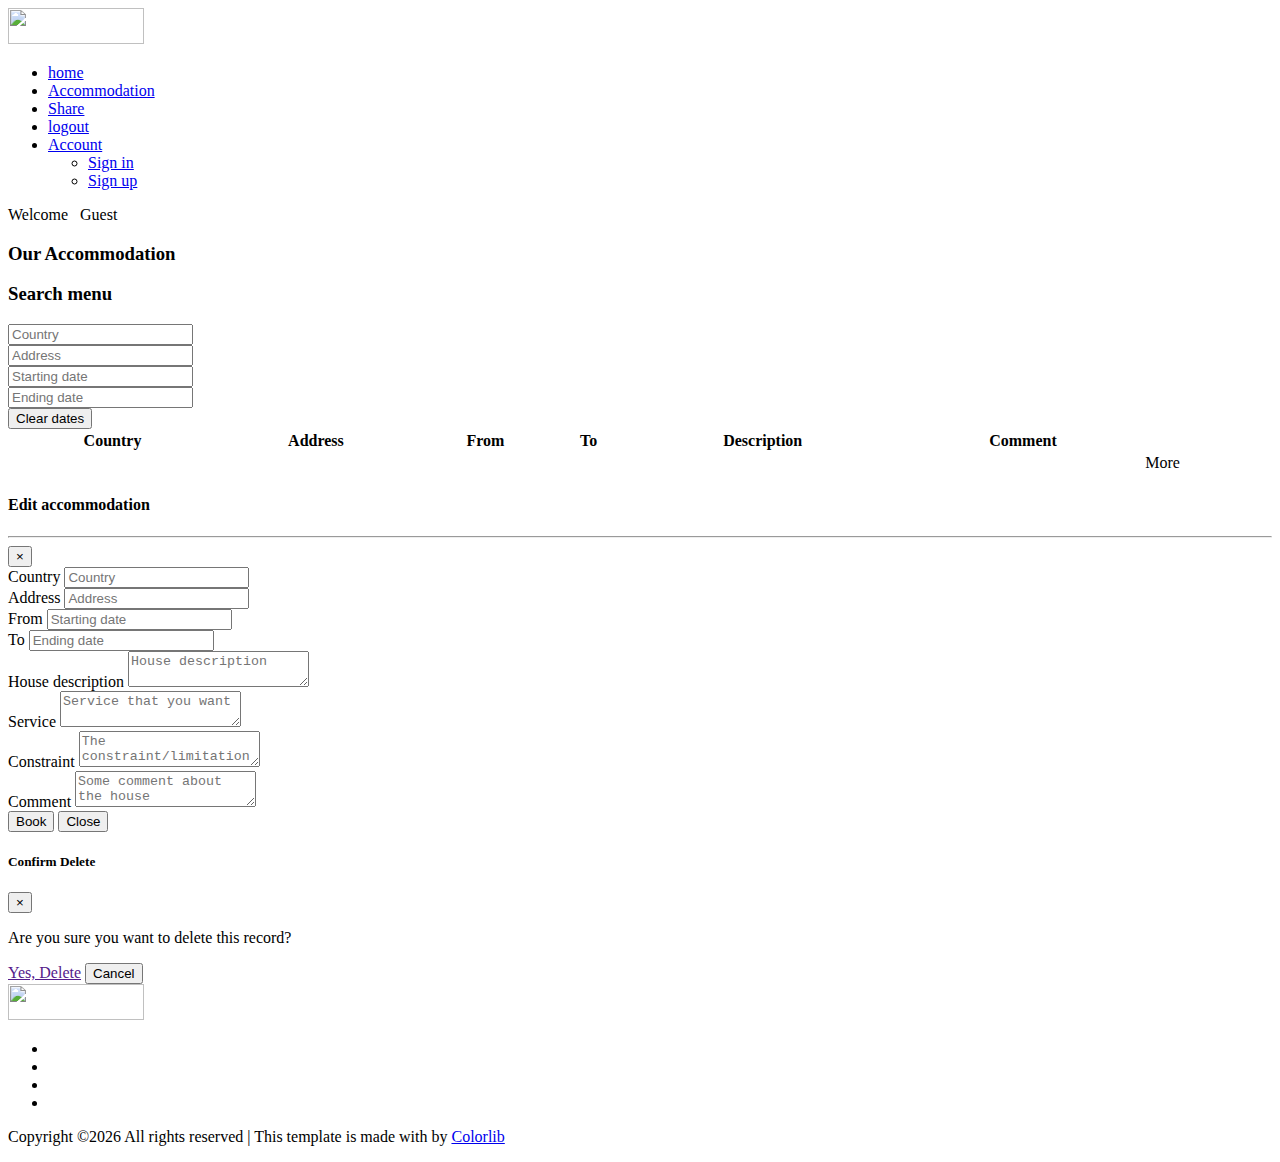
==== src/main/resources/templates/acc.html @ e0ca4b34 "phone mode" ====
<!doctype html>
<html xmlns="http://www.w3.org/1999/xhtml"
      xmlns:th="http://www.thymeleaf.org"
      xmlns:sec="http://www.thymeleaf.org/extras/spring-security">
<head>
    <meta charset="utf-8">
    <meta http-equiv="x-ua-compatible" content="ie=edge">
    <title>StartUp</title>
    <meta name="description" content="">
    <meta name="viewport" content="width=device-width, initial-scale=1">

    <!-- <link rel="manifest" href="site.webmanifest"> -->
    <!-- Place favicon.ico in the root directory -->

    <!-- CSS here -->
    <link rel="stylesheet" href="https://code.jquery.com/ui/1.12.1/themes/base/jquery-ui.css">
	<link rel="stylesheet" href="https://cdn.datatables.net/1.10.21/css/jquery.dataTables.min.css">
    <link rel="stylesheet" href="https://cdn.datatables.net/buttons/1.6.2/css/buttons.dataTables.min.css">    
	<link rel="stylesheet" href="https://cdnjs.cloudflare.com/ajax/libs/foundation/6.4.3/css/foundation.min.css"> 
	<link rel="stylesheet" href="https://cdn.datatables.net/1.10.21/css/dataTables.foundation.min.css"> 
	<link rel="stylesheet" href="https://cdn.datatables.net/buttons/1.6.2/css/buttons.foundation.min.css"> 

    <link rel="stylesheet" href="css/bootstrap.min.css">
    <link rel="stylesheet" href="css/owl.carousel.min.css">
    <link rel="stylesheet" href="css/magnific-popup.css">
    <link rel="stylesheet" href="css/font-awesome.min.css">
    <link rel="stylesheet" href="css/themify-icons.css">
    <link rel="stylesheet" href="css/nice-select.css">
    <link rel="stylesheet" href="css/flaticon.css">
    <link rel="stylesheet" href="css/gijgo.css">
    <link rel="stylesheet" href="css/animate.min.css">
    <link rel="stylesheet" href="css/slick.css">
    <link rel="stylesheet" href="css/slicknav.css">
    <link rel="stylesheet" href="css/style.css">
</head>

<body>
    <!--[if lte IE 9]>
            <p class="browserupgrade">You are using an <strong>outdated</strong> browser. Please <a href="https://browsehappy.com/">upgrade your browser</a> to improve your experience and security.</p>
        <![endif]-->

    <!-- header-start -->
    <header>
        <div class="header-area ">
            <div id="sticky-header" class="main-header-area">
                <div class="container-fluid p-0">
                    <div class="row align-items-center no-gutters">
                        <div class="col-xl-2 col-lg-2">
                            <div class="logo-img">
                                <a href="/">
                                    <img src="img/Weblogo.png" width="136" height="36" alt="">
                                </a>
                            </div>
                        </div>
                        <div class="col-xl-8 col-lg-8">
                            <div class="main-menu  d-none d-lg-block text-center">
                                <nav>
                                    <ul id="navigation">
                                        <li><a class="active" href="/">home</a></li>
                                        <li><a href="/acc">Accommodation</a></li>
                                        <li><a href="/watchlist">Share</a></li>
                                        <li><form method="POST" sec:authorize="isAuthenticated()" th:action="@{/logout}" > <a href="#" onclick='this.parentNode.submit(); return false;'>logout</a></form></li>
                                        <li><a sec:authorize="!isAuthenticated()"  href="#">Account <i class="ti-angle-down"></i></a>
                                       		<ul class="submenu">
                                                <li><a sec:authorize="!isAuthenticated()" href="/Login">Sign in</a></li>
                                                <li><a sec:authorize="!isAuthenticated()" href="/register">Sign up</a></li>
                                            </ul>
                                      </li>
                                      
                                </nav>
                            </div>
                        </div>
                        <div class="col-12">
                            <div class="mobile_menu d-block d-lg-none"></div>
                        </div>
                        <div class="col-lg-2 d-none d-lg-block">
                            <div class="log_chat_area d-flex align-items-end">
                            <span  class="say_hi" >Welcome &nbsp; </span>
                            <span  class="say_hi"  th:text="${#authentication.getPrincipal().getUsername()}">Guest</span>
                        </div>
                    </div>
                </div>
            </div>
        </div>
      </div>
    </header>
    <!-- header-end -->

     <!-- bradcam_area  -->
     <div class="bradcam_area bradcam_bg_1">
        <div class="container">
            <div class="row">
                <div class="col-xl-12">
                    <div class="bradcam_text">
                     <h3 class="wow fadeInLeft" data-wow-duration="1s" data-wow-delay=".1s">Our Accommodation</h3>
                    </div>
                </div>
            </div>
        </div>
    </div>
    <!-- /bradcam_area  -->
      	
	
	<div data-scroll-index="0" class="get_in_tauch_area">
        <div class="container">
            <div class="row justify-content-center">
                <div class="col-lg-6">
                    <div class="section_title text-center mb-50">
                        <h3 class="wow fadeInUp" data-wow-duration="1s" data-wow-delay=".3s">Search menu</h3>
                    </div>
                </div>  
            </div>  
            <div class="row justify-content-center">
                <div class="col-lg-8">
                    <div class="touch_form">
                           <table border="0" cellspacing="5" cellpadding="5">
                            <tbody>
                            <div class="row justify-content-center">
                                <div class="col-md-6">
                                    <div class="single_input wow fadeInUp" data-wow-duration="1s" data-wow-delay=".3s">
                                        <input type="text" class="column_filter" id="country" placeholder="Country">
                                    </div>
                                </div>
                                <div class="col-md-6">
                                    <div class="single_input wow fadeInUp" data-wow-duration="1s" data-wow-delay=".4s">
                                        <input type="text"  class="column_filter" id="addr" placeholder="Address">
                                    </div>
                                </div>
                                <div class="col-md-6">
                                    <div class="single_input wow fadeInUp" data-wow-duration="1s" data-wow-delay=".5s">
                                        <input class="min" name="min" id="min" type="text" placeholder="Starting date">
                                    </div>
                                </div>
                                <div class="col-md-6">
                                    <div class="single_input wow fadeInUp" data-wow-duration="1s" data-wow-delay=".6s">
                                        <input class="max" name="max" id="max" type="text" placeholder="Ending date">
                                    </div>
                                    <div class="wow fadeInUp" data-wow-duration="1s" data-wow-delay=".6s">
                                    <input type="button" value="Clear dates" class="btn btn-primary" id="clear-dates">
                                </div>
 							  </div>
                            </div>
                           	</tbody>
   						 </table>
                    </div>
                </div>
            </div>  
            
                    <div class="container">
            <div class="row justify-content-center">
              <div class="col-xl-12">
               <div class="single_input wow fadeInUp" data-wow-duration="1s" data-wow-delay=".8s">
                <table class="table table-striped" id = 'mytable' style="width:100%">

                    
                    <thead>
                        <tr>
                          <th class="text-left">Country</th>
                            <th class="text-left">Address</th>
                          <th class="text-left">From</th>
                          <th class="text-left">To</th>
                          <th class="text-left">Description</th>
                            <th class="text-left">Comment</th>
                            <th class="text-left"></th>
                        </tr>
                    </thead>


                  <tbody>
                  
                    <tr th:each="watchlistItem : ${items}">
                        <td th:text="${watchlistItem.country}"></td>
                            <td th:text="${watchlistItem.address}"></td>
                              <td th:text="${#dates.format(watchlistItem.dateFrom, 'dd/MM/yyyy')}"></td>
                              <td th:text="${#dates.format(watchlistItem.dateTo, 'dd/MM/yyyy')}"></td>
                              <td th:text="${watchlistItem.hdesc}"></td>
                              <td th:text="${watchlistItem.comment}"></td>
                      <td><a class="btn btn-info" id="editButton"  th:href="@{/watchlistItemForm/findById/(id=${watchlistItem.id})}">More</a>
                    </tr>
                  </tbody>
                  
                </table>

				</div>
            </div>
            </div>
        </div>              
       </div>
	</div>


    <!-- update watchlist start-->
<div class="modal fade" id="editModal" tabindex="-1" role="dialog" data-backdrop="false" aria-labelledby="exampleModalLabel" aria-hidden="true">
  <div class="modal-dialog" role="document">
    <div class="modal-content">	
      <div class="modal-header">
        <h4 class="modal-title" id="exampleModalLabel">Edit accommodation</h4>
        <hr/>
        <button type="button" class="close" data-dismiss="modal" aria-label="Close">
          <span aria-hidden="true">&times;</span>
        </button>
      </div>


      <div class="modal-body">
        <form th:action="@{/watchlistItemForm/update}" method="put">     
           <div class="row justify-content-left">
                <div class="col-xl-12">
                    <div class="touch_form">  


					<div class="mt-10">
					       <input type="hidden" placeholder="userid" class="form-control" th:value="${#authentication.getPrincipal().getId()}" id="userid" name="userid" readonly>
					       <input type="hidden" class="form-control" id="idEdit" name="id" readonly>
			         </div>
			         
			          

					<div class="mt-10">
						<span>Country</span>
			            <input type="text" class="single-input" id="countryedit" name="country" placeholder="Country" onblur="this.placeholder = 'Country'" readonly>
			         </div>

			        
			         
					<div class="mt-10">
					 	<span>Address</span>
			            <input type="text" class="single-input" id="addressedit" name="address" placeholder="Address" onblur="this.placeholder = 'Address'" readonly>
			          </div>
          
               <div class="input-group fetched-date">          

 					<div class="mt-10">
 						<span>From</span>
						<input type="text" class="single-input" id ="dateFromedit" name="dateFrom" placeholder="Starting date" onblur="this.placeholder = 'Starting date'" readonly/>
					</div>
 					
 					<div class="mt-10">
 					 	<span>To</span>
                        <input type="text" class="single-input" id="dateToedit" name="dateTo" placeholder="Ending date" onblur="this.placeholder = 'Ending date'" readonly />
                    </div>

               </div>
                          
   					<div class="mt-10">
   					 	<span>House description</span>
			            <textarea class="single-input" name = "hdesc"  id ="hdescedit" rows = "2" placeholder = "House description" onblur="this.placeholder = 'House description'" readonly></textarea>            
                    </div>

        
   					<div class="mt-10">
   						<span>Service</span>
				        <textarea name= "service" id="serviceedit" class = "single-input" rows = "2" placeholder = "Service that you want" onblur="this.placeholder = 'Service that you want'" readonly></textarea>
               		</div>               
        

   					<div class="mt-10">
   					   <span>Constraint</span>
			           <textarea id="limitedit" name="limit" class = "single-input" rows = "2" placeholder = "The constraint/limitations that you want to impose" onblur="this.placeholder = 'The constraint/limitations that you want to impose'" readonly></textarea>
		           </div>

   					<div class="mt-10">
   					   <span>Comment</span>
			           <textarea id="commentedit" name="comment" class = "single-input" rows = "2" placeholder = "Some comment about the house" onblur="this.placeholder = 'Some comment about the house'" readonly></textarea>
			     </div>


						</div>
					</div>
			     </div>

   
     	 <div class="modal-footer">
				<div class = "form-group row">
						<button type="button" class="btn btn-primary">Book</button>
	     				<button type="button" class="btn btn-secondary" data-dismiss="modal">Close</button>
			 	</div>
			 	</div>
              		</form>
           </div>
      </div>
    </div>
  </div>

 <!-- update watchlist end-->
 
 <!-- delete watchlist start-->
 <div class="modal" id="deleteModal" tabindex="1" data-backdrop="false" role="dialog">
  <div class="modal-dialog" role="document">
    <div class="modal-content">
      <div class="modal-header">
        <h5 class="modal-title">Confirm Delete</h5>
        <button type="button" class="close" data-dismiss="modal" aria-label="Close">
          <span aria-hidden="true">&times;</span>
        </button>
      </div>
      <div class="modal-body">
        <p>Are you sure you want to delete this record?</p>
      </div>
      <div class="modal-footer">
        <a class="btn btn-primary" id="confirmDeleteButton" href="">Yes, Delete</a>
        <button type="button" class="btn btn-secondary" data-dismiss="modal">Cancel</button>
      </div>
    </div>
  </div>
</div>
<!-- delete watchlist end-->

    <!-- footer start -->
    <footer class="footer">
        <div class="footer_top">
            <div class="container">
                <div class="row align-items-center">
                    <div class="col-lg-2 col-md-3">
                        <div class="footer_logo wow fadeInRight" data-wow-duration="1s" data-wow-delay=".3s">
                            <a href="index.html">
                                <img src="img/Weblogo.png" width="136" height="36" alt="">
                            </a>
                        </div>
                    </div>
                    <div class="col-lg-3 col-md-12">
                        <div class="socail_links">
                            <ul>
                                <li><a class="wow fadeInUp" data-wow-duration="1s" data-wow-delay=".3s" href="#"> <i class="fa fa-facebook"></i> </a></li>
                                <li><a class="wow fadeInUp" data-wow-duration="1s" data-wow-delay=".4s" href="#"> <i class="fa fa-twitter"></i> </a></li>
                                <li><a class="wow fadeInUp" data-wow-duration="1s" data-wow-delay=".5s" href="#"> <i class="fa fa-instagram"></i> </a></li>
                                <li><a class="wow fadeInUp" data-wow-duration="1s" data-wow-delay=".6s" href="#"> <i class="fa fa-google-plus"></i> </a></li>
                            </ul>
                        </div>
                    </div>
                </div>
            </div>
        </div>
        <div class="copy-right_text">
            <div class="container">
                <div class="footer_border"></div>
                <div class="row">
                    <div class="col-xl-12">
                        <p class="copy_right text-center wow fadeInUp" data-wow-duration="1s" data-wow-delay="1.3s">
                            <!-- Link back to Colorlib can't be removed. Template is licensed under CC BY 3.0. -->
Copyright &copy;<script>document.write(new Date().getFullYear());</script> All rights reserved | This template is made with <i class="fa fa-heart-o" aria-hidden="true"></i> by <a href="https://colorlib.com" target="_blank">Colorlib</a>
<!-- Link back to Colorlib can't be removed. Template is licensed under CC BY 3.0. -->
                        </p>
                    </div>
                </div>
            </div>
        </div>
    </footer>
    <!--/ footer end  -->
    
    
         <script type="text/javascript"  src="/js/main.js" ></script>

	<script type="text/javascript" src="https://cdn.jsdelivr.net/jquery/latest/jquery.min.js"></script>
	<script type="text/javascript" src="https://cdn.jsdelivr.net/momentjs/latest/moment.min.js"></script>
	<script type="text/javascript" src="https://cdn.jsdelivr.net/npm/daterangepicker/daterangepicker.min.js"></script>
    <script src="js/wow.min.js"></script>
    <script src="js/nice-select.min.js"></script>
    <script src="js/jquery.slicknav.min.js"></script>
    <script src="js/jquery.magnific-popup.min.js"></script>
    <script src="js/plugins.js"></script>
    <script src="js/gijgo.min.js"></script>
    
    <!--contact js-->
    <script src="js/contact.js"></script>
    <script src="js/jquery.ajaxchimp.min.js"></script>
    <script src="js/jquery.form.js"></script>
    <script src="js/jquery.validate.min.js"></script>
    <script src="js/mail-script.js"></script>
    <script src="js/main.js"></script>  

    
    

    <!-- JS here -->
    <script src="js/vendor/modernizr-3.5.0.min.js"></script>
    <script src="js/vendor/jquery-1.12.4.min.js"></script>
    <script src="js/popper.min.js"></script>
    <script src="js/bootstrap.min.js"></script>
    <script src="js/owl.carousel.min.js"></script>
    <script src="js/isotope.pkgd.min.js"></script>
    <script src="js/ajax-form.js"></script>
    <script src="js/waypoints.min.js"></script>
    <script src="js/jquery.counterup.min.js"></script>
    <script src="js/imagesloaded.pkgd.min.js"></script>
    <script src="js/scrollIt.js"></script>
    <script src="js/jquery.scrollUp.min.js"></script>
    <script src="js/wow.min.js"></script>
    <script src="js/nice-select.min.js"></script>
    <script src="js/jquery.slicknav.min.js"></script>
    <script src="js/jquery.magnific-popup.min.js"></script>
    <script src="js/plugins.js"></script>
    <script src="js/gijgo.min.js"></script>
    <script src="js/jquery-ui-clear.js"></script>


    <!--contact js-->
    <script src="js/contact.js"></script>
    <script src="js/jquery.ajaxchimp.min.js"></script>
    <script src="js/jquery.form.js"></script>
    <script src="js/jquery.validate.min.js"></script>
    <script src="js/mail-script.js"></script>
    <script src="js/main.js"></script>


    <script src="https://cdn.datatables.net/1.10.21/js/jquery.dataTables.min.js"></script>
    <script src="https://cdn.datatables.net/responsive/2.2.4/js/dataTables.responsive.min.js"></script>  
    <script src="https://nightly.datatables.net/js/jquery.dataTables.js"></script>
    <script src="https://code.jquery.com/ui/1.12.1/jquery-ui.js"></script>
	<script src="js/dataTableManager.js"></script>
	<script src="js/Jquery_dateformat.min.js"></script>
	<script src="js/watchlist.js"></script>

	<script type="text/javascript">
	$(function() {
		  $('.fetched-date input').datepicker({
		    calendarWeeks: true,
		    todayHighlight: true,
		    autoclose: true,
		    dateFormat:"dd/mm/yy",
		    minDate: 0
		  });
		});
	
	</script>
</body>
</html>
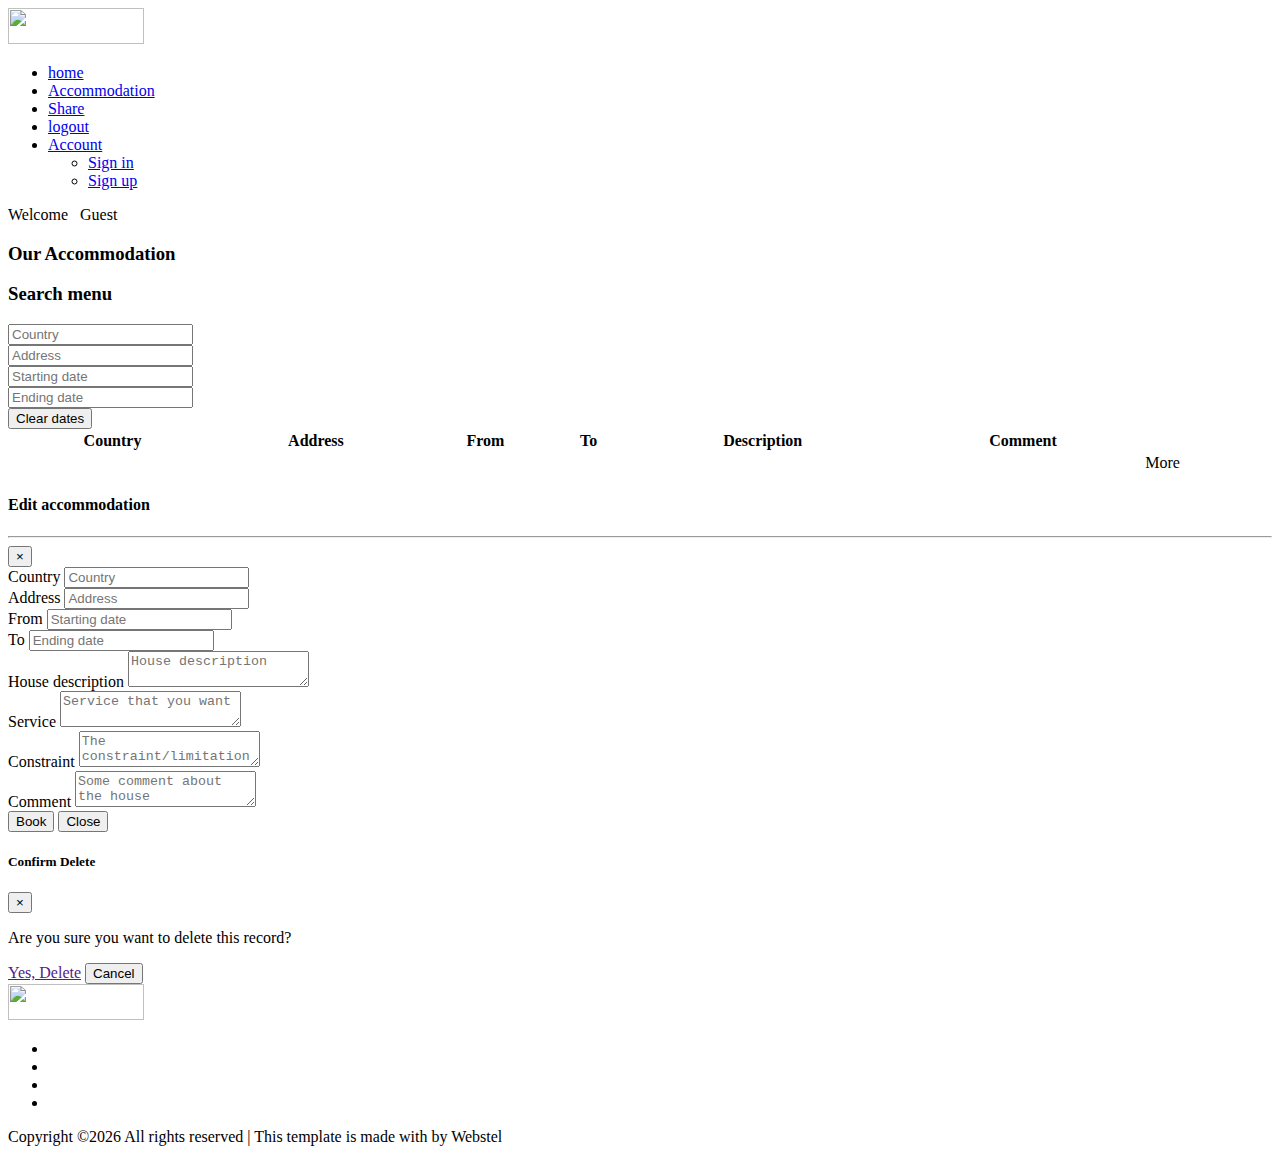
==== commit 8f85189c: "1" ====
--- a/src/main/resources/templates/acc.html
+++ b/src/main/resources/templates/acc.html
@@ -35,10 +35,6 @@
 </head>
 
 <body>
-    <!--[if lte IE 9]>
-            <p class="browserupgrade">You are using an <strong>outdated</strong> browser. Please <a href="https://browsehappy.com/">upgrade your browser</a> to improve your experience and security.</p>
-        <![endif]-->
-
     <!-- header-start -->
     <header>
         <div class="header-area ">
@@ -70,22 +66,23 @@
                                 </nav>
                             </div>
                         </div>
-                        <div class="col-12">
-                            <div class="mobile_menu d-block d-lg-none"></div>
-                        </div>
                         <div class="col-lg-2 d-none d-lg-block">
                             <div class="log_chat_area d-flex align-items-end">
                             <span  class="say_hi" >Welcome &nbsp; </span>
                             <span  class="say_hi"  th:text="${#authentication.getPrincipal().getUsername()}">Guest</span>
                         </div>
                     </div>
+                   <div class="col-12">
+                       <div class="mobile_menu d-block d-lg-none"></div>
+                  </div>
                 </div>
             </div>
         </div>
       </div>
     </header>
     <!-- header-end -->
-
+    
+    
      <!-- bradcam_area  -->
      <div class="bradcam_area bradcam_bg_1">
         <div class="container">
@@ -338,7 +335,7 @@
                     <div class="col-xl-12">
                         <p class="copy_right text-center wow fadeInUp" data-wow-duration="1s" data-wow-delay="1.3s">
                             <!-- Link back to Colorlib can't be removed. Template is licensed under CC BY 3.0. -->
-Copyright &copy;<script>document.write(new Date().getFullYear());</script> All rights reserved | This template is made with <i class="fa fa-heart-o" aria-hidden="true"></i> by <a href="https://colorlib.com" target="_blank">Colorlib</a>
+Copyright &copy;<script>document.write(new Date().getFullYear());</script> All rights reserved | This template is made with <i class="fa fa-heart-o" aria-hidden="true"></i> by Webstel
 <!-- Link back to Colorlib can't be removed. Template is licensed under CC BY 3.0. -->
                         </p>
                     </div>
@@ -361,20 +358,12 @@
     <script src="js/plugins.js"></script>
     <script src="js/gijgo.min.js"></script>
     
-    <!--contact js-->
-    <script src="js/contact.js"></script>
-    <script src="js/jquery.ajaxchimp.min.js"></script>
-    <script src="js/jquery.form.js"></script>
-    <script src="js/jquery.validate.min.js"></script>
-    <script src="js/mail-script.js"></script>
-    <script src="js/main.js"></script>  
 
     
     
 
     <!-- JS here -->
-    <script src="js/vendor/modernizr-3.5.0.min.js"></script>
-    <script src="js/vendor/jquery-1.12.4.min.js"></script>
+ 
     <script src="js/popper.min.js"></script>
     <script src="js/bootstrap.min.js"></script>
     <script src="js/owl.carousel.min.js"></script>
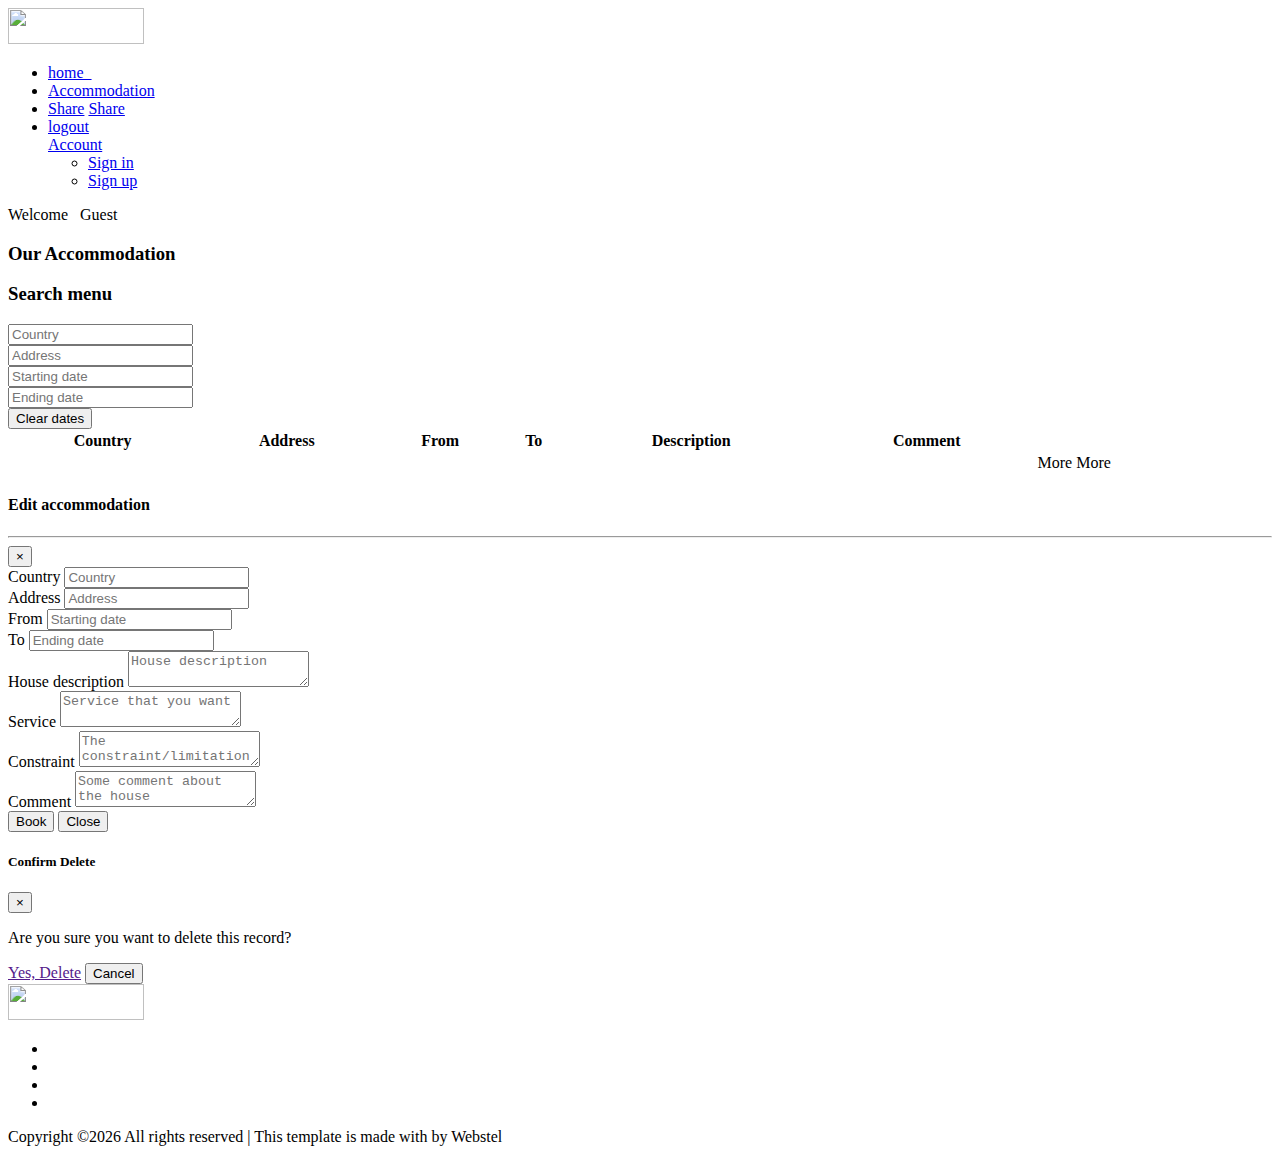
==== commit 67aadcf1: "header" ====
--- a/src/main/resources/templates/acc.html
+++ b/src/main/resources/templates/acc.html
@@ -35,7 +35,7 @@
 </head>
 
 <body>
-    <!-- header-start -->
+     <!-- header-start -->
     <header>
         <div class="header-area ">
             <div id="sticky-header" class="main-header-area">
@@ -52,11 +52,12 @@
                             <div class="main-menu  d-none d-lg-block text-center">
                                 <nav>
                                     <ul id="navigation">
-                                        <li><a class="active" href="/">home</a></li>
+                                        <li><a class="active" href="/">home &nbsp;</a></li>
                                         <li><a href="/acc">Accommodation</a></li>
-                                        <li><a href="/watchlist">Share</a></li>
-                                        <li><form method="POST" sec:authorize="isAuthenticated()" th:action="@{/logout}" > <a href="#" onclick='this.parentNode.submit(); return false;'>logout</a></form></li>
-                                        <li><a sec:authorize="!isAuthenticated()"  href="#">Account <i class="ti-angle-down"></i></a>
+                                        <li><a sec:authorize="isAuthenticated()" href="/watchlist">Share</a>
+                                        <a sec:authorize="!isAuthenticated()" href="/login">Share</a></li>
+                                        <li><form method="POST" sec:authorize="isAuthenticated()" th:action="@{/logout}" > <a href="#" onclick='this.parentNode.submit(); return false;'>logout</a></form>
+                                        <a sec:authorize="!isAuthenticated()"  href="#">Account <i class="ti-angle-down"></i></a>
                                        		<ul class="submenu">
                                                 <li><a sec:authorize="!isAuthenticated()" href="/Login">Sign in</a></li>
                                                 <li><a sec:authorize="!isAuthenticated()" href="/register">Sign up</a></li>
@@ -69,7 +70,8 @@
                         <div class="col-lg-2 d-none d-lg-block">
                             <div class="log_chat_area d-flex align-items-end">
                             <span  class="say_hi" >Welcome &nbsp; </span>
-                            <span  class="say_hi"  th:text="${#authentication.getPrincipal().getUsername()}">Guest</span>
+                            <span  class="say_hi" sec:authorize="isAuthenticated()" th:text="${#authentication.getPrincipal().getUsername()}"></span>
+                       		<span  class="say_hi" sec:authorize="!isAuthenticated()">Guest</span>
                         </div>
                     </div>
                    <div class="col-12">
@@ -172,7 +174,8 @@
                               <td th:text="${#dates.format(watchlistItem.dateTo, 'dd/MM/yyyy')}"></td>
                               <td th:text="${watchlistItem.hdesc}"></td>
                               <td th:text="${watchlistItem.comment}"></td>
-                      <td><a class="btn btn-info" id="editButton"  th:href="@{/watchlistItemForm/findById/(id=${watchlistItem.id})}">More</a>
+                      <td><a class="btn btn-info" id="editButton"  sec:authorize="isAuthenticated()" th:href="@{/watchlistItemForm/findById/(id=${watchlistItem.id})}">More</a>
+                      <a class="btn btn-info" sec:authorize="!isAuthenticated()" th:href="@{/login}">More</a></td>
                     </tr>
                   </tbody>
                   
@@ -207,7 +210,7 @@
 
 
 					<div class="mt-10">
-					       <input type="hidden" placeholder="userid" class="form-control" th:value="${#authentication.getPrincipal().getId()}" id="userid" name="userid" readonly>
+					       <input type="hidden" placeholder="userid" class="form-control"  sec:authorize="isAuthenticated()" th:value="${#authentication.getPrincipal().getId()}" id="userid" name="userid" readonly>
 					       <input type="hidden" class="form-control" id="idEdit" name="id" readonly>
 			         </div>
 			         
